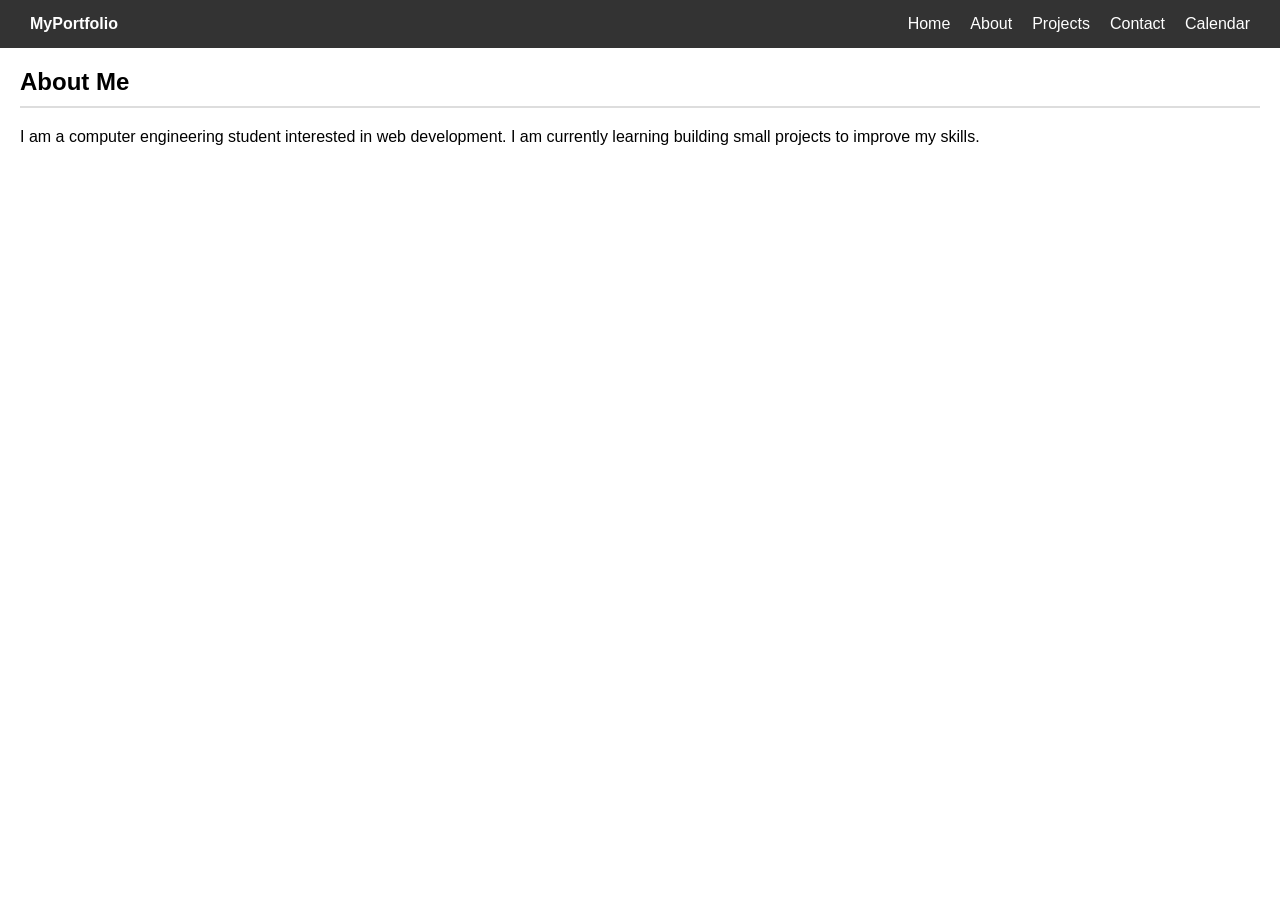
==== about.html @ c010acbb "LAB1" ====
<!DOCTYPE html>
<html lang="en">
<head>
    <meta charset="UTF-8">
    <meta name="viewport" content="width=device-width, initial-scale=1.0">
    <title>About</title>
    <link rel="stylesheet" href="style.css">
</head>
<body>

    <nav class="navbar">
        <div class="logo">MyPortfolio</div>
        <ul class="nav-links">
             <li><a href="home.html">Home</a></li>
             <li><a href="about.html">About</a></li>
             <li><a href="project.html">Projects</a></li>
             <li><a href="contact.html">Contact</a></li>
             <li><a href="calendar.html">Calendar</a></li>
         </ul>
    </nav>
     <section id="about" class="about-section">
        <h2>About Me</h2>
        <p>
            I am a computer engineering student interested in web development.
            I am currently learning building small projects to improve my skills.
        </p>
    </section>
</body>
</html>
---- style.css ----
* {
    margin: 0;
    padding: 0;
    box-sizing: border-box;
    font-family: Arial, sans-serif;
}


.navbar {
    display: flex;
    justify-content: space-between;
    padding: 15px 30px;
    background-color: #333;
}

.logo {
    color: white;
    font-weight: bold;
}


.nav-links a:hover {
    color: blue;
}
.nav-links {
    list-style: none;
    display: flex;
    gap: 20px;
}

.nav-links a {
    color: white;
    text-decoration: none;
}

.landing-section {
    height: 100vh;
    display: flex;
    justify-content: center;
    align-items: center;
    background-color: #667eea;
}

.landing-content {
    text-align: center;
    color: white;
}

.landing-content h1 {
    font-size: 60px;
    margin-bottom: 20px;
}

.landing-content p {
    font-size: 25px;
    margin-bottom: 30px;
}

.enter-btn {
    padding: 15px 30px;
    background-color: white;
    color: #667eea;
    text-decoration: none;
    border-radius: 5px;
    font-size: 18px;
}

.enter-btn:hover {
    background-color: #764ba2;
    color: white;
}


.home-section {
    padding: 40px 10%;
    display: flex;
    justify-content: center;
}

.home-content {
    display: flex;
    gap: 40px;
    align-items: center;
}

.home-image img {
    width: 350px;
    height: auto;
    border-radius: 10px;
}


.home-intro h1 {
    font-size: 32px;
    margin-bottom: 10px;
}

.home-intro p {
    font-size: 18px;
    line-height: 1.5;
    margin-bottom: 20px;
}

.home-btn {
    padding: 10px 20px;
    background-color: grey;
    color: white;
    border: none;
    border-radius: 5px;
    cursor: pointer;
}

.home-btn:hover {
    background-color: blue;
}


section {
    padding: 20px;
}

h2 {
    margin-bottom: 20px;
}

.project {
    margin-bottom: 20px;
}

section h2 {
    padding-bottom: 10px;
    margin-bottom: 20px;
    border-bottom: 2px solid #ddd;
}

.calendar-section {
    padding: 40px 10%;
}

.calendar-container {
    max-width: 500px;
    margin: 0 auto;
    border: 1px solid #ddd;
    border-radius: 10px;
    padding: 20px;
}

.calendar-header {
    display: flex;
    justify-content: space-between;
    align-items: center;
    margin-bottom: 20px;
}

.calendar-header button {
    background-color: #333;
    color: white;
    border: none;
    padding: 8px 15px;
    border-radius: 5px;
    cursor: pointer;
    font-size: 16px;
}

.calendar-header button:hover {
    background-color: #667eea;
}

.calendar-grid {
    display: grid;
    grid-template-columns: repeat(7, 1fr);
    text-align: center;
    font-weight: bold;
    margin-bottom: 10px;
    color: #333;
}

.calendar-days {
    display: grid;
    grid-template-columns: repeat(7, 1fr);
    text-align: center;
    gap: 5px;
}

.day {
    padding: 10px;
    border-radius: 5px;
    cursor: pointer;
}

.day:hover {
    background-color: #667eea;
    color: white;
}

.today {
    background-color: #764ba2;
    color: white;
    font-weight: bold;
    border-radius: 5px;
}
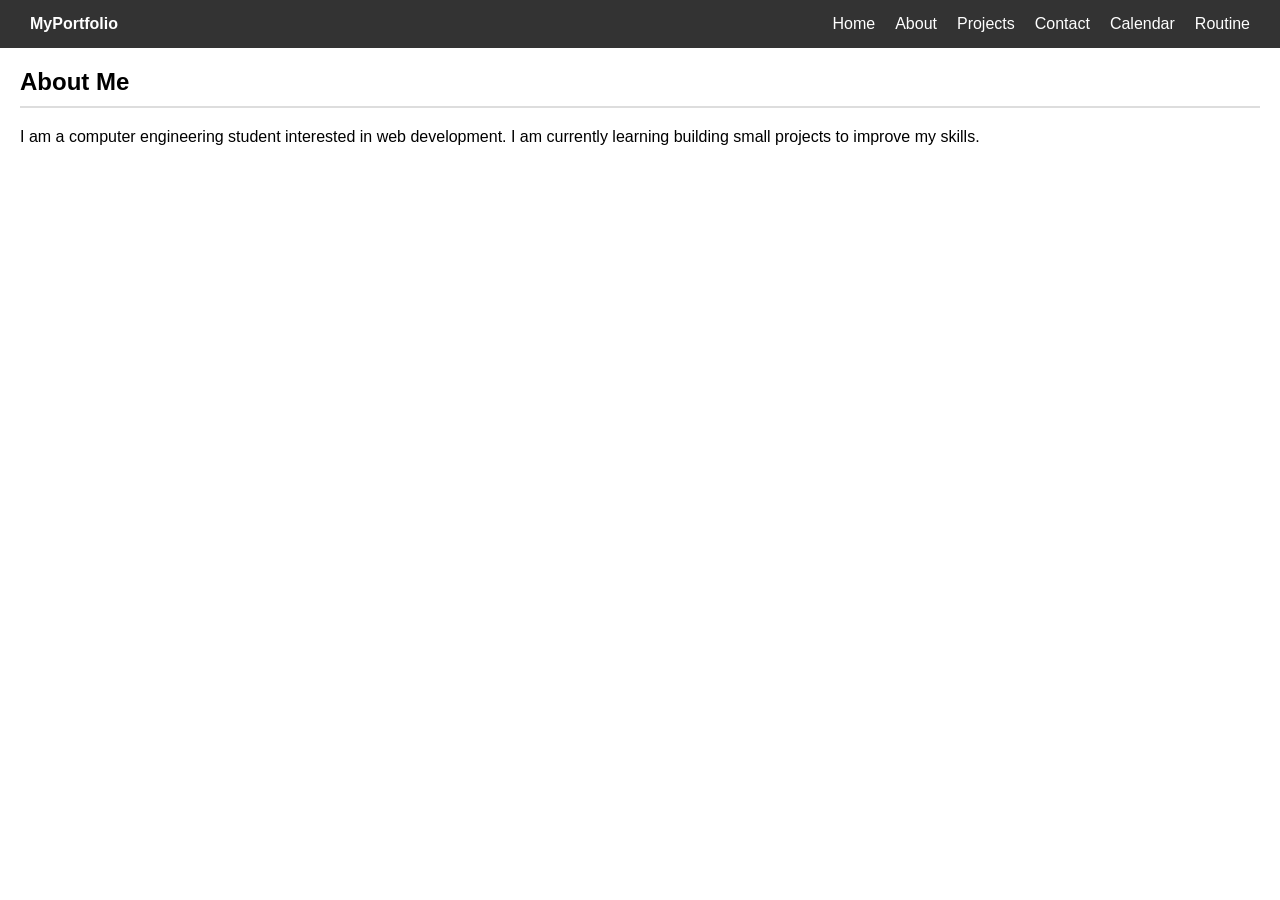
==== commit 8e81b7d9: "Routine" ====
--- a/about.html
+++ b/about.html
@@ -8,16 +8,17 @@
 </head>
 <body>
 
-    <nav class="navbar">
-        <div class="logo">MyPortfolio</div>
-        <ul class="nav-links">
-             <li><a href="home.html">Home</a></li>
-             <li><a href="about.html">About</a></li>
-             <li><a href="project.html">Projects</a></li>
-             <li><a href="contact.html">Contact</a></li>
-             <li><a href="calendar.html">Calendar</a></li>
-         </ul>
-    </nav>
+   <nav class="navbar">
+    <div class="logo">MyPortfolio</div>
+    <ul class="nav-links">
+        <li><a href="index.html">Home</a></li>
+        <li><a href="home.html">About</a></li>
+        <li><a href="project.html">Projects</a></li>
+        <li><a href="contact.html">Contact</a></li>
+        <li><a href="calendar.html">Calendar</a></li>
+        <li><a href="routine.html">Routine</a></li>
+    </ul>
+</nav>
      <section id="about" class="about-section">
         <h2>About Me</h2>
         <p>
